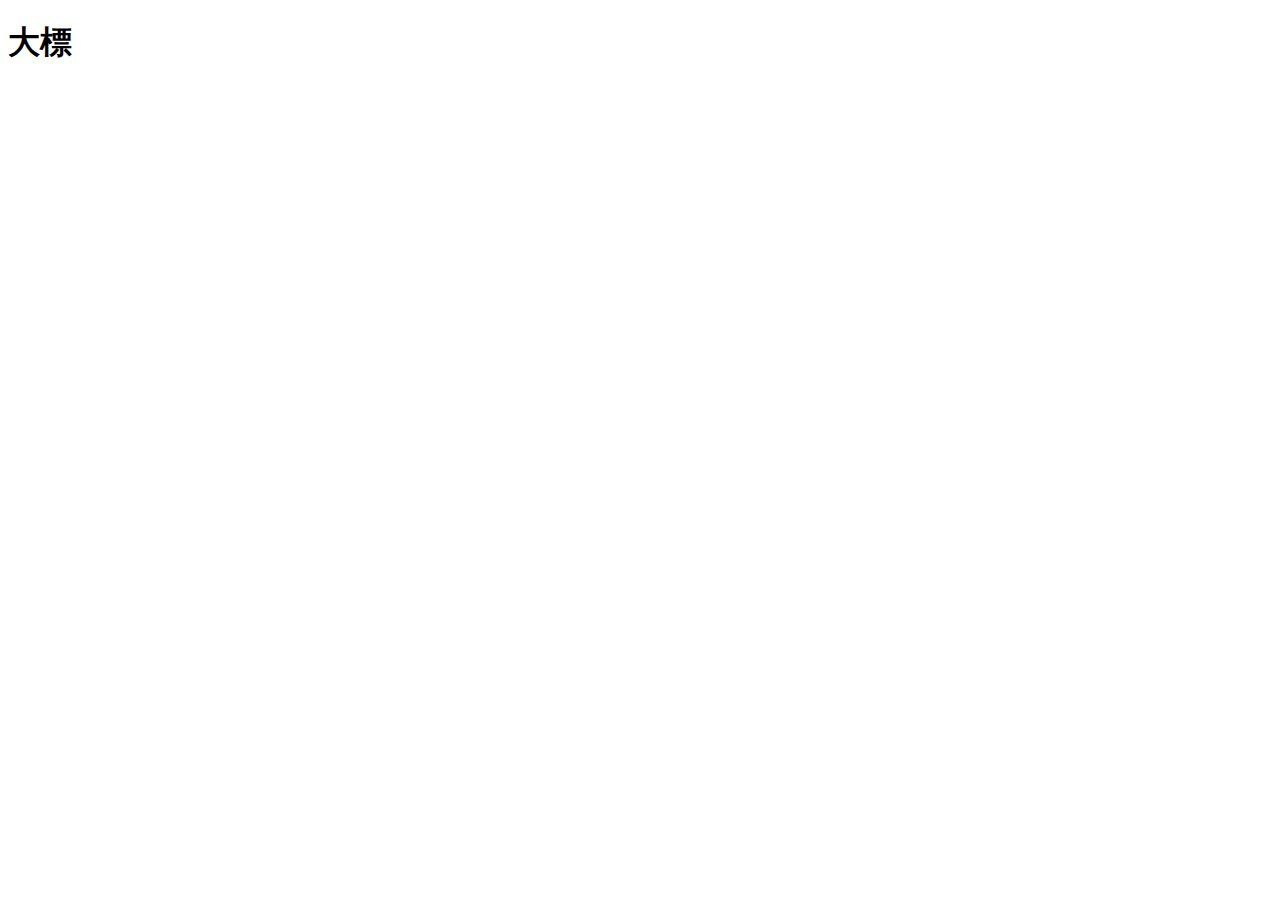
==== git_test.html @ 943d94f7 "20200201-1" ====
<!DOCTYPE html>
<html lang="en">
<head>
    <meta charset="UTF-8">
    <meta name="viewport" content="width=device-width, initial-scale=1.0">
    <meta http-equiv="X-UA-Compatible" content="ie=edge">
    <title>Document</title>
</head>
<body>
    <h1>大標</h1>
</body>
</html>
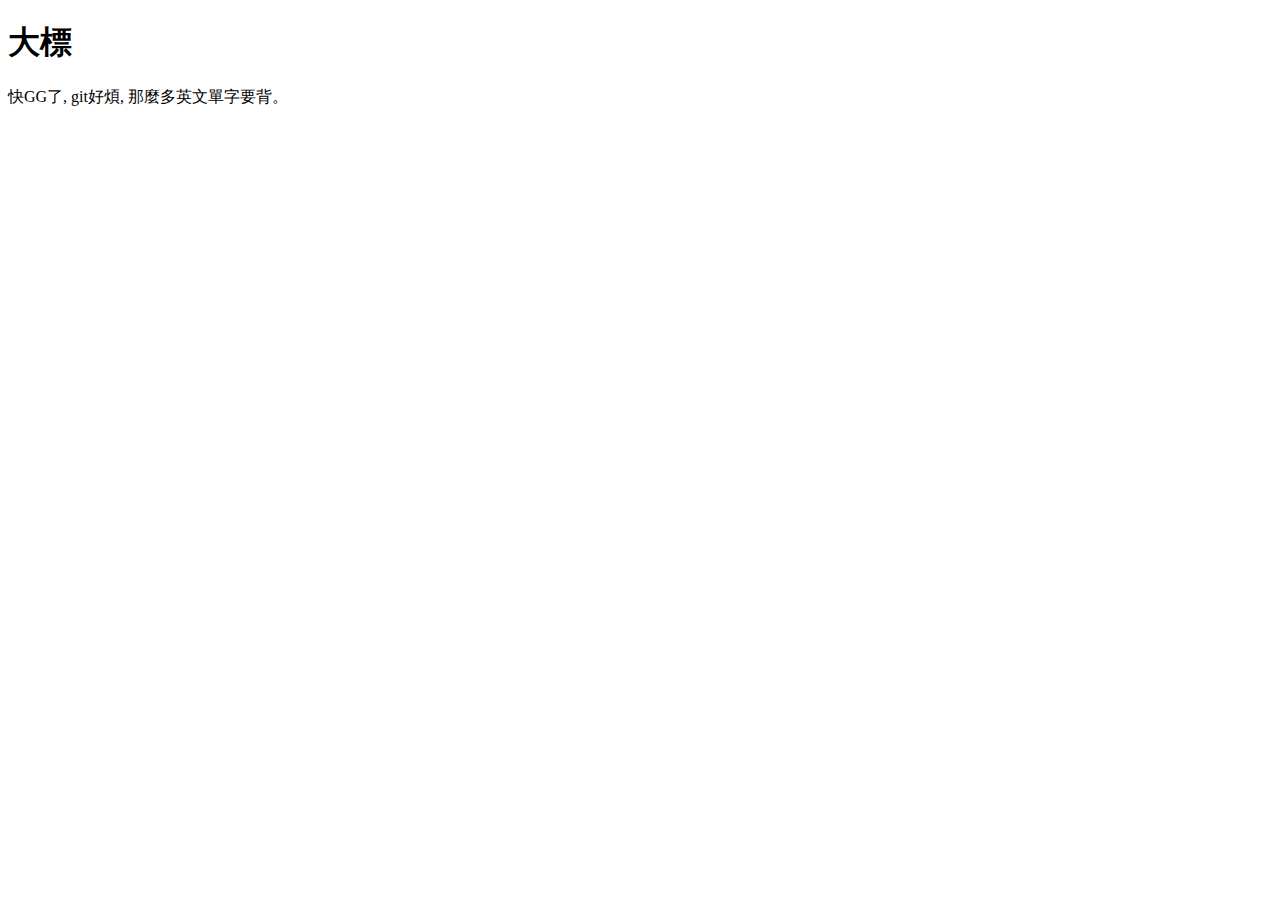
==== commit e7642476: "20200201-2" ====
--- a/git_test.html
+++ b/git_test.html
@@ -8,5 +8,6 @@
 </head>
 <body>
     <h1>大標</h1>
+    <p>快GG了, git好煩, 那麼多英文單字要背。</p>
 </body>
 </html>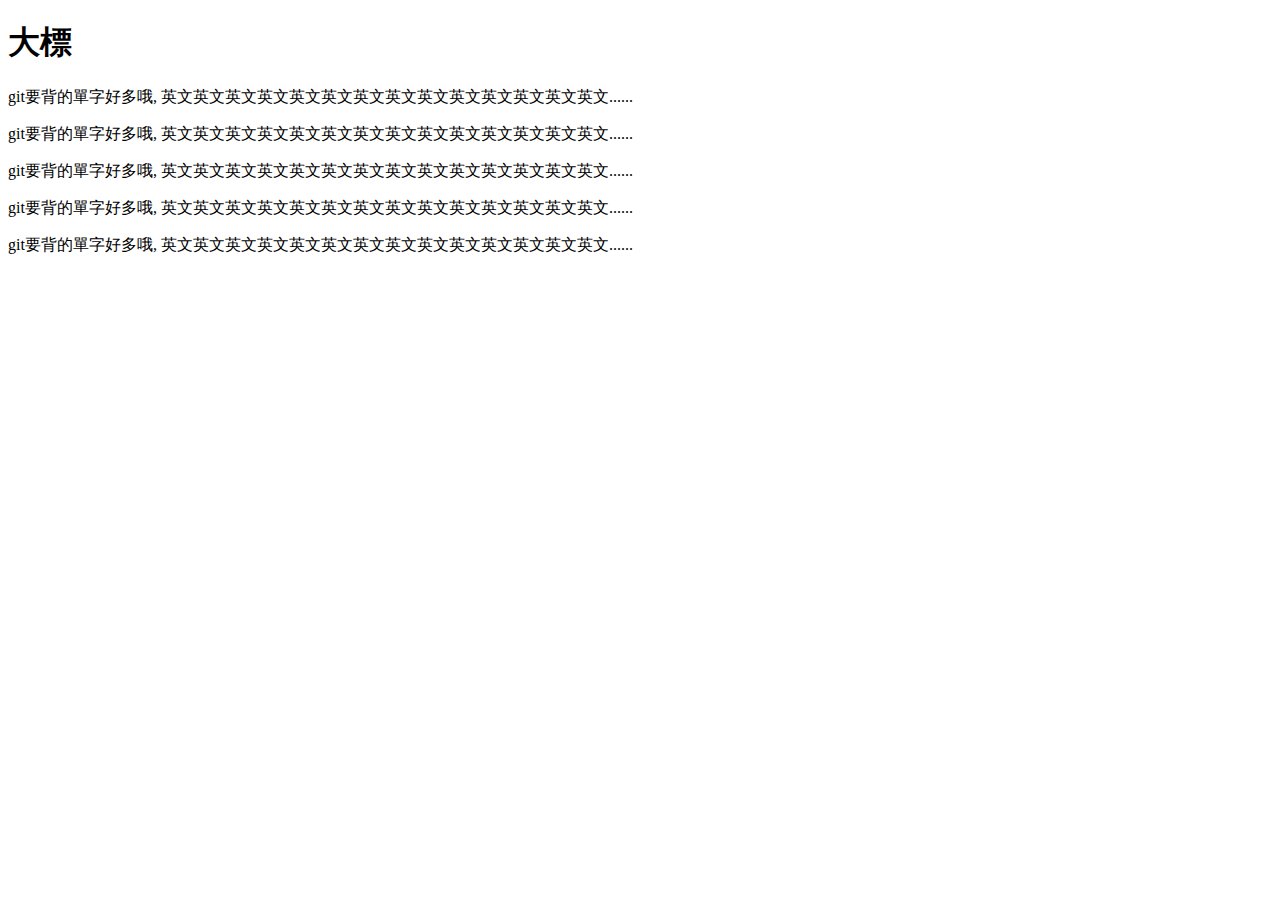
==== commit 90e78acf: "20200201-3" ====
--- a/git_test.html
+++ b/git_test.html
@@ -8,6 +8,10 @@
 </head>
 <body>
     <h1>大標</h1>
-    <p>快GG了, git好煩, 那麼多英文單字要背。</p>
+    <p>git要背的單字好多哦, 英文英文英文英文英文英文英文英文英文英文英文英文英文英文......</p>
+    <p>git要背的單字好多哦, 英文英文英文英文英文英文英文英文英文英文英文英文英文英文......</p>
+    <p>git要背的單字好多哦, 英文英文英文英文英文英文英文英文英文英文英文英文英文英文......</p>
+    <p>git要背的單字好多哦, 英文英文英文英文英文英文英文英文英文英文英文英文英文英文......</p>
+    <p>git要背的單字好多哦, 英文英文英文英文英文英文英文英文英文英文英文英文英文英文......</p>
 </body>
 </html>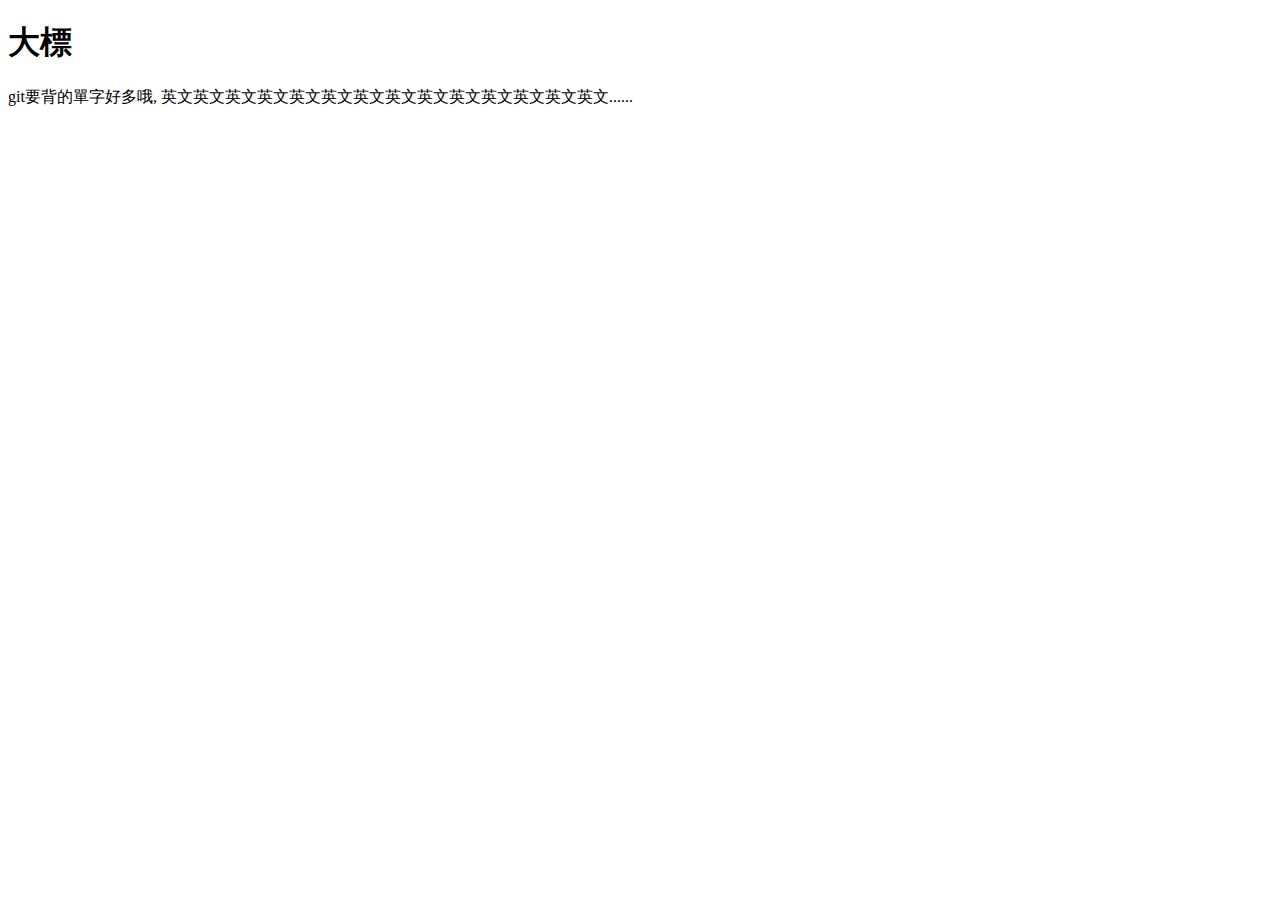
==== commit 7eed6613: "20200201_1" ====
--- a/git_test.html
+++ b/git_test.html
@@ -9,9 +9,5 @@
 <body>
     <h1>大標</h1>
     <p>git要背的單字好多哦, 英文英文英文英文英文英文英文英文英文英文英文英文英文英文......</p>
-    <p>git要背的單字好多哦, 英文英文英文英文英文英文英文英文英文英文英文英文英文英文......</p>
-    <p>git要背的單字好多哦, 英文英文英文英文英文英文英文英文英文英文英文英文英文英文......</p>
-    <p>git要背的單字好多哦, 英文英文英文英文英文英文英文英文英文英文英文英文英文英文......</p>
-    <p>git要背的單字好多哦, 英文英文英文英文英文英文英文英文英文英文英文英文英文英文......</p>
 </body>
 </html>